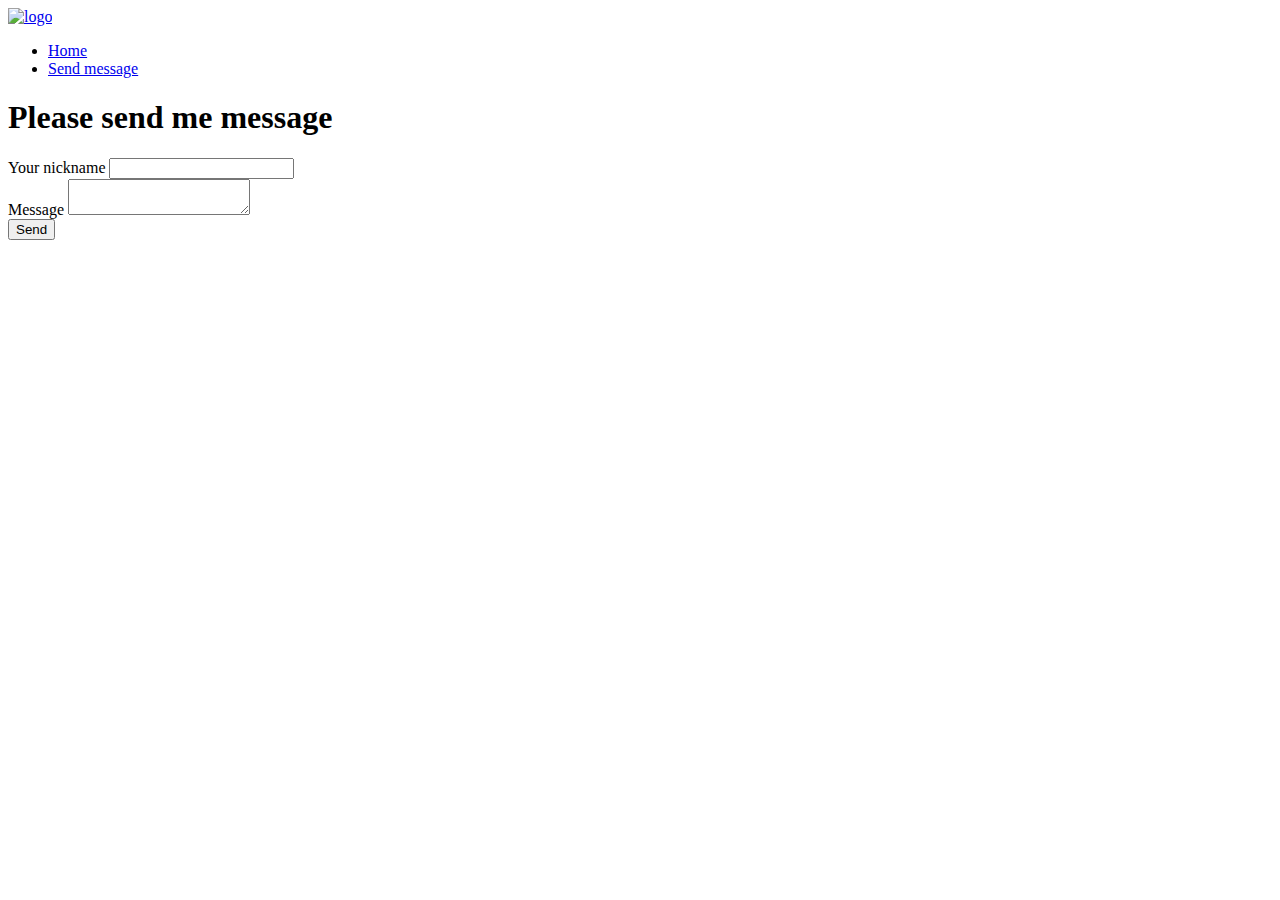
==== static/message.html @ 9d3a0d2f "Make initial project with separate socket and web" ====
<!DOCTYPE html>
<html lang="en">
  <head>
    <meta charset="UTF-8" />
    <meta http-equiv="X-UA-Compatible" content="IE=edge" />
    <meta name="viewport" content="width=device-width, initial-scale=1.0" />
    <title>Document</title>
    <!-- CSS only -->
    <link
      href="https://cdn.jsdelivr.net/npm/bootstrap@5.2.2/dist/css/bootstrap.min.css"
      rel="stylesheet"
      integrity="sha384-Zenh87qX5JnK2Jl0vWa8Ck2rdkQ2Bzep5IDxbcnCeuOxjzrPF/et3URy9Bv1WTRi"
      crossorigin="anonymous"
    />
    <link rel="stylesheet" href="/style.css" />
  </head>
  <body>
    <header>
      <nav
        class="navbar navbar-expand navbar-dark bg-dark"
        aria-label="Second navbar example"
      >
        <div class="container-fluid">
          <a class="navbar-brand" href="#">
            <img src="/logo.png" alt="logo" />
          </a>
          <div class="collapse navbar-collapse" id="navbarsExample02">
            <ul class="navbar-nav me-auto">
              <li class="nav-item">
                <a class="nav-link active" aria-current="page" href="/">Home</a>
              </li>
              <li class="nav-item">
                <a class="nav-link" href="/message.html">Send message</a>
              </li>
            </ul>
          </div>
        </div>
      </nav>
    </header>
    <div class="container mt-3">
      <main class="form-signin w-50 m-auto">
        <form id="formChat">
          <h1 class="h3 mb-3 fw-normal">Please send me message</h1>

          <div class="row mb-3">
            <label for="floatingInput">Your nickname</label>
            <input type="text" class="form-control" id="username" name="username" required/>
          </div>

          <div class="row mb-3 h-100">
            <label for="floatingTextarea">Message</label>
            <textarea class="form-control" id="message" name="message" required></textarea>
          </div>

          <button class="w-100 btn btn-lg btn-primary" type="submit">
            Send
          </button>
        </form>
        <div id="subscribe"></div>
      </main>
    </div>

    <script>
      // WebSocket connection
      const ws = new WebSocket('ws://localhost:5001');

      const formChat = document.getElementById('formChat');
      const username = document.getElementById('username');
      const message = document.getElementById('message');
      const subscribe = document.getElementById('subscribe');

      formChat.addEventListener('submit', (e) => {
        e.preventDefault();
        const data = JSON.stringify({
          username: username.value,
          message: message.value
        });
        ws.send(data);
        message.value = '';
      });

      ws.onopen = (e) => {
        console.log('WebSocket connection opened');
      };

      ws.onmessage = (e) => {
        console.log(e.data);
        const text = e.data;

        const elMsg = document.createElement('div');
        elMsg.textContent = text;
        subscribe.appendChild(elMsg);
      };

      ws.onclose = (e) => {
        console.log('WebSocket connection closed');
      };

      ws.onerror = (e) => {
        console.error('WebSocket error:', e);
      };
    </script>
  </body>
</html>
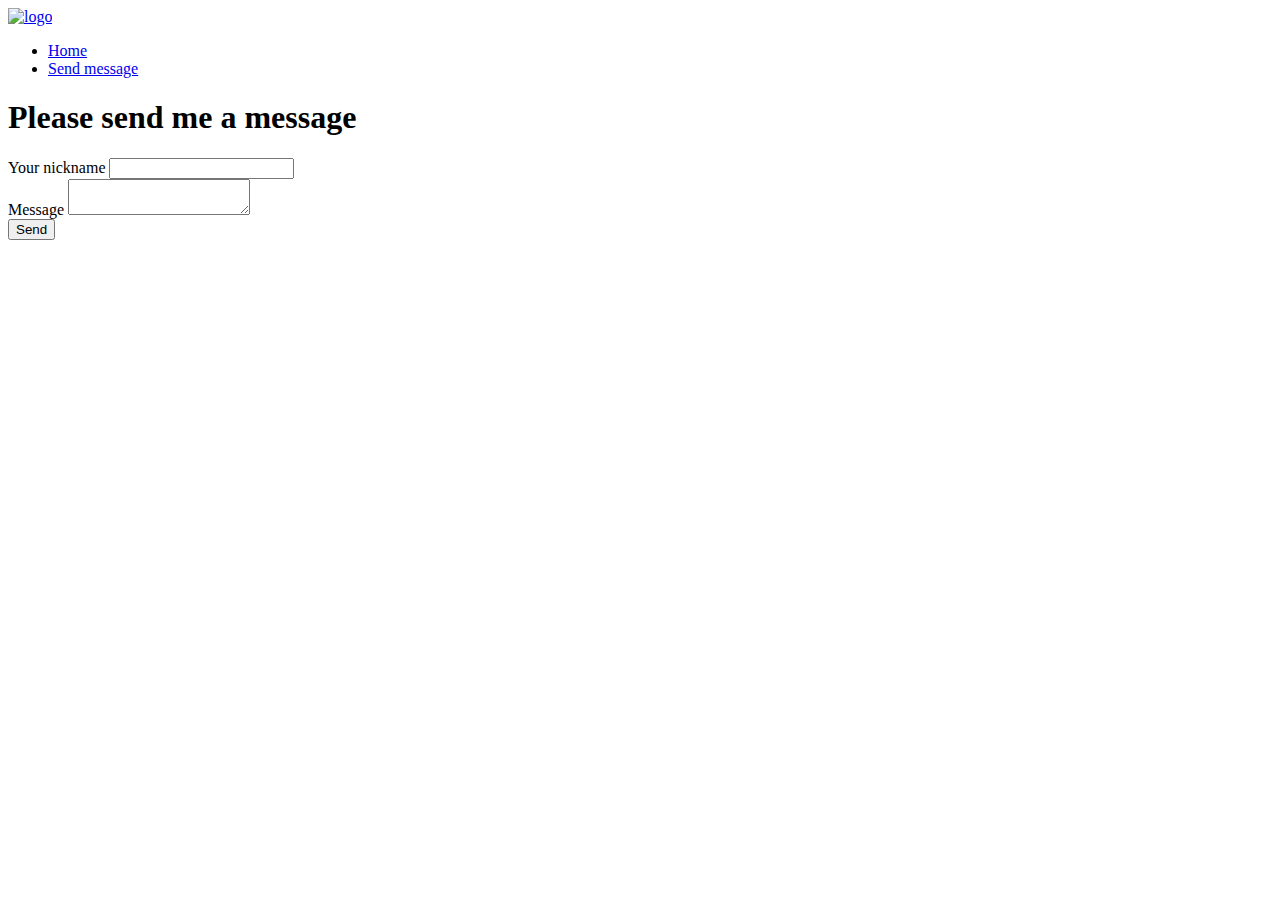
==== commit f0795579: "Use one dockerfile and update structure. Add readme" ====
--- a/static/message.html
+++ b/static/message.html
@@ -4,8 +4,7 @@
     <meta charset="UTF-8" />
     <meta http-equiv="X-UA-Compatible" content="IE=edge" />
     <meta name="viewport" content="width=device-width, initial-scale=1.0" />
-    <title>Document</title>
-    <!-- CSS only -->
+    <title>Send Message</title>
     <link
       href="https://cdn.jsdelivr.net/npm/bootstrap@5.2.2/dist/css/bootstrap.min.css"
       rel="stylesheet"
@@ -40,7 +39,7 @@
     <div class="container mt-3">
       <main class="form-signin w-50 m-auto">
         <form id="formChat">
-          <h1 class="h3 mb-3 fw-normal">Please send me message</h1>
+          <h1 class="h3 mb-3 fw-normal">Please send me a message</h1>
 
           <div class="row mb-3">
             <label for="floatingInput">Your nickname</label>
@@ -60,45 +59,6 @@
       </main>
     </div>
 
-    <script>
-      // WebSocket connection
-      const ws = new WebSocket('ws://localhost:5001');
-
-      const formChat = document.getElementById('formChat');
-      const username = document.getElementById('username');
-      const message = document.getElementById('message');
-      const subscribe = document.getElementById('subscribe');
-
-      formChat.addEventListener('submit', (e) => {
-        e.preventDefault();
-        const data = JSON.stringify({
-          username: username.value,
-          message: message.value
-        });
-        ws.send(data);
-        message.value = '';
-      });
-
-      ws.onopen = (e) => {
-        console.log('WebSocket connection opened');
-      };
-
-      ws.onmessage = (e) => {
-        console.log(e.data);
-        const text = e.data;
-
-        const elMsg = document.createElement('div');
-        elMsg.textContent = text;
-        subscribe.appendChild(elMsg);
-      };
-
-      ws.onclose = (e) => {
-        console.log('WebSocket connection closed');
-      };
-
-      ws.onerror = (e) => {
-        console.error('WebSocket error:', e);
-      };
-    </script>
+    <script src="/script.js"></script>
   </body>
 </html>
